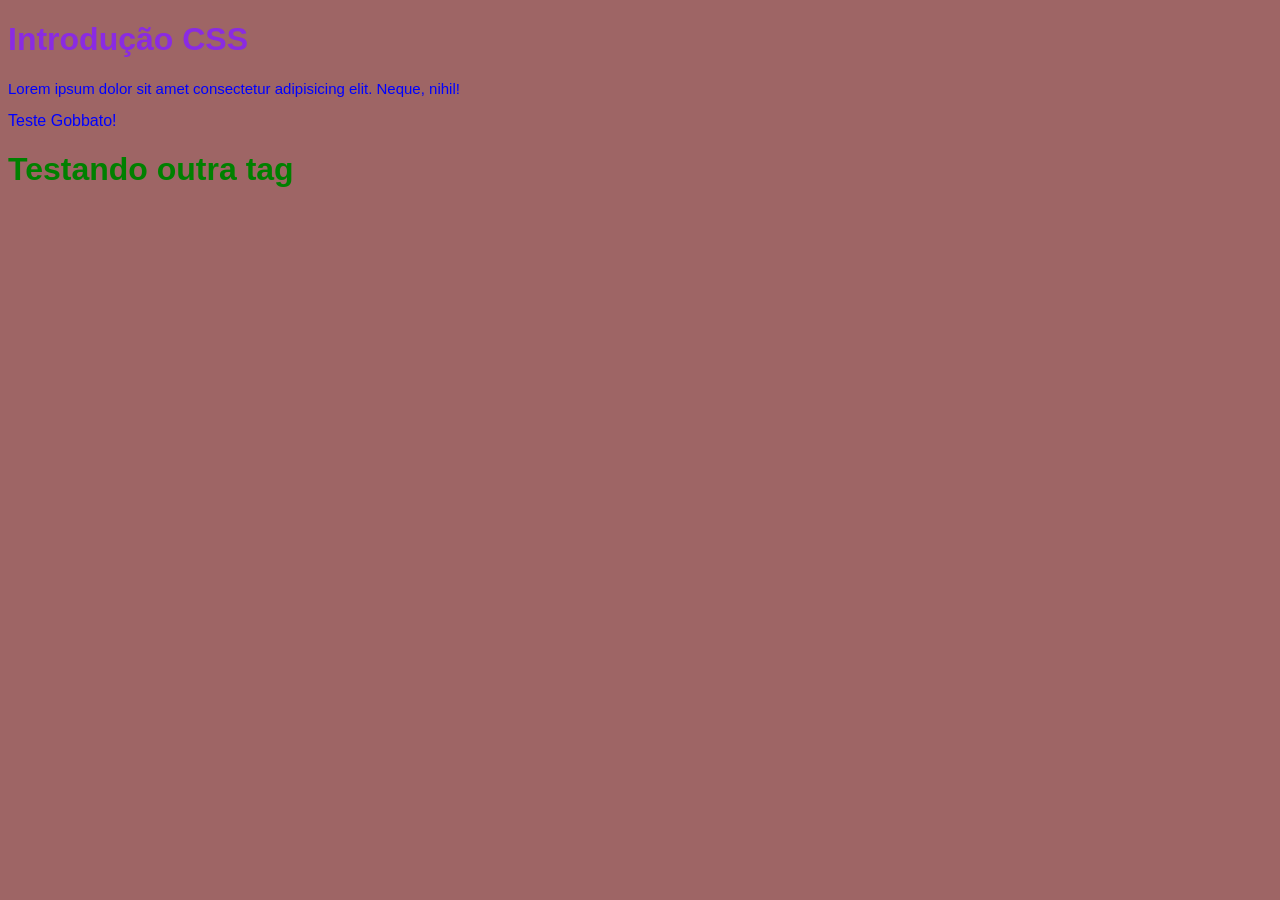
==== intro-css.html @ 7d821f48 "Inicio da introdução ao CSS: color, background, font-family" ====
<!DOCTYPE html>
<html lang="en">
<head>
    <meta charset="UTF-8">
    <meta http-equiv="X-UA-Compatible" content="IE=edge">
    <meta name="viewport" content="width=device-width, initial-scale=1.0">
    <title>Introdução CSS</title>
    <style>
        body{
            background-color: rgb(158, 101, 101);
            color: blue;
            font-family: 'Franklin Gothic Medium', 'Arial Narrow', Arial, sans-serif;
        }

        h1{
            color: blueviolet;
        }

        p{
            font-size: 15px;
        }
    </style>
</head>
<body>
    <h1>Introdução CSS</h1>
    <P>Lorem ipsum dolor sit amet consectetur adipisicing elit. Neque, nihil!</P>
    Teste Gobbato!
    <h1 style="color: green;">Testando outra tag</h1>
</body>
</html>
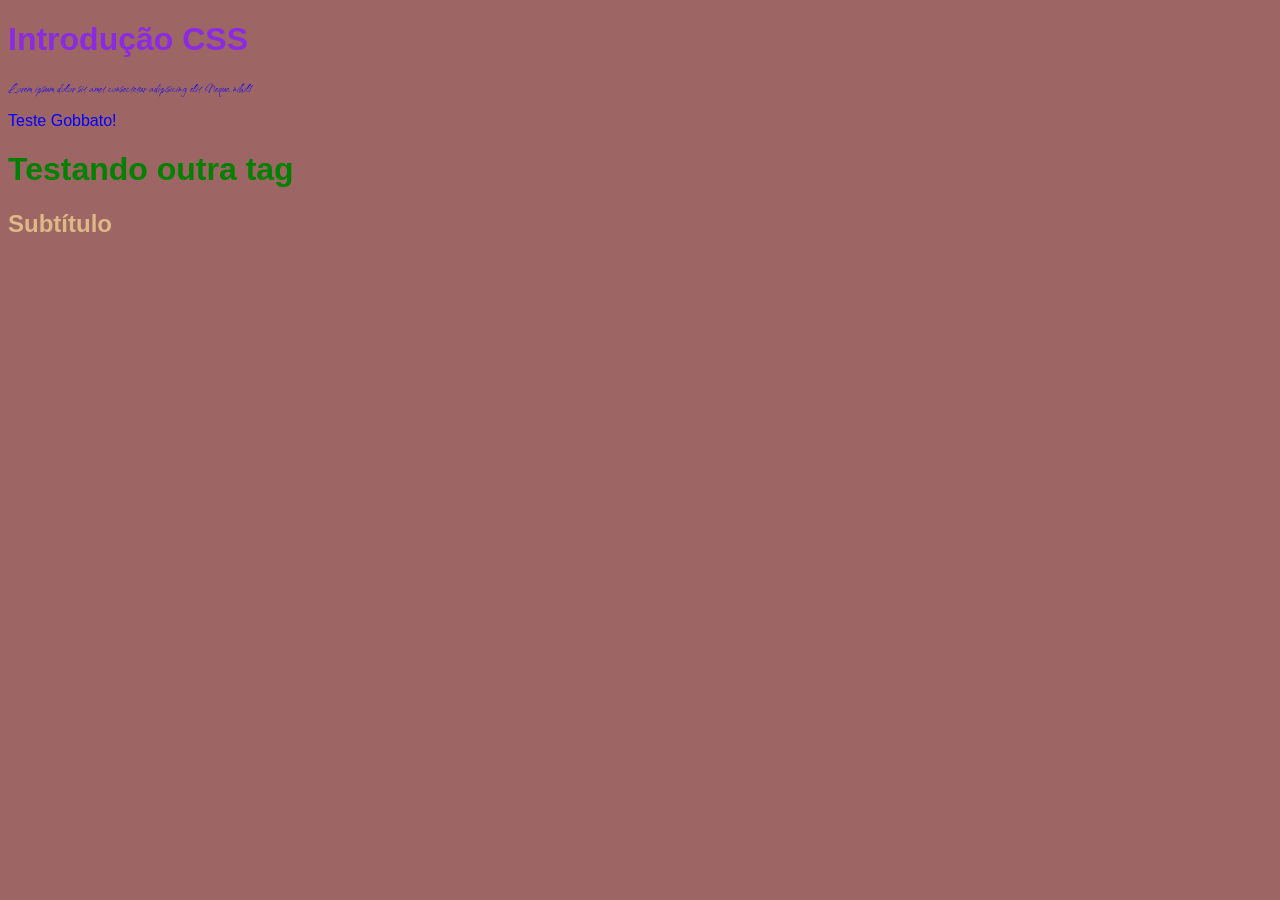
==== commit 274764a4: "criação do arquivo css externo" ====
--- a/intro-css.html
+++ b/intro-css.html
@@ -5,6 +5,11 @@
     <meta http-equiv="X-UA-Compatible" content="IE=edge">
     <meta name="viewport" content="width=device-width, initial-scale=1.0">
     <title>Introdução CSS</title>
+    <link rel="preconnect" href="https://fonts.googleapis.com">
+    <link rel="preconnect" href="https://fonts.gstatic.com" crossorigin>
+    <link href="https://fonts.googleapis.com/css2?family=Qwitcher+Grypen&display=swap" rel="stylesheet">
+    <link rel="stylesheet" href="css/estilo.css">
+
     <style>
         body{
             background-color: rgb(158, 101, 101);
@@ -18,13 +23,16 @@
 
         p{
             font-size: 15px;
+            font-family: 'Qwitcher Grypen', cursive;
         }
     </style>
+    
 </head>
 <body>
     <h1>Introdução CSS</h1>
     <P>Lorem ipsum dolor sit amet consectetur adipisicing elit. Neque, nihil!</P>
     Teste Gobbato!
     <h1 style="color: green;">Testando outra tag</h1>
+    <h2>Subtítulo</h2>
 </body>
 </html>
--- a/css/estilo.css
+++ b/css/estilo.css
@@ -0,0 +1,7 @@
+h2{
+    color:burlywood;
+}
+
+h1{
+    color: yellow;
+}
